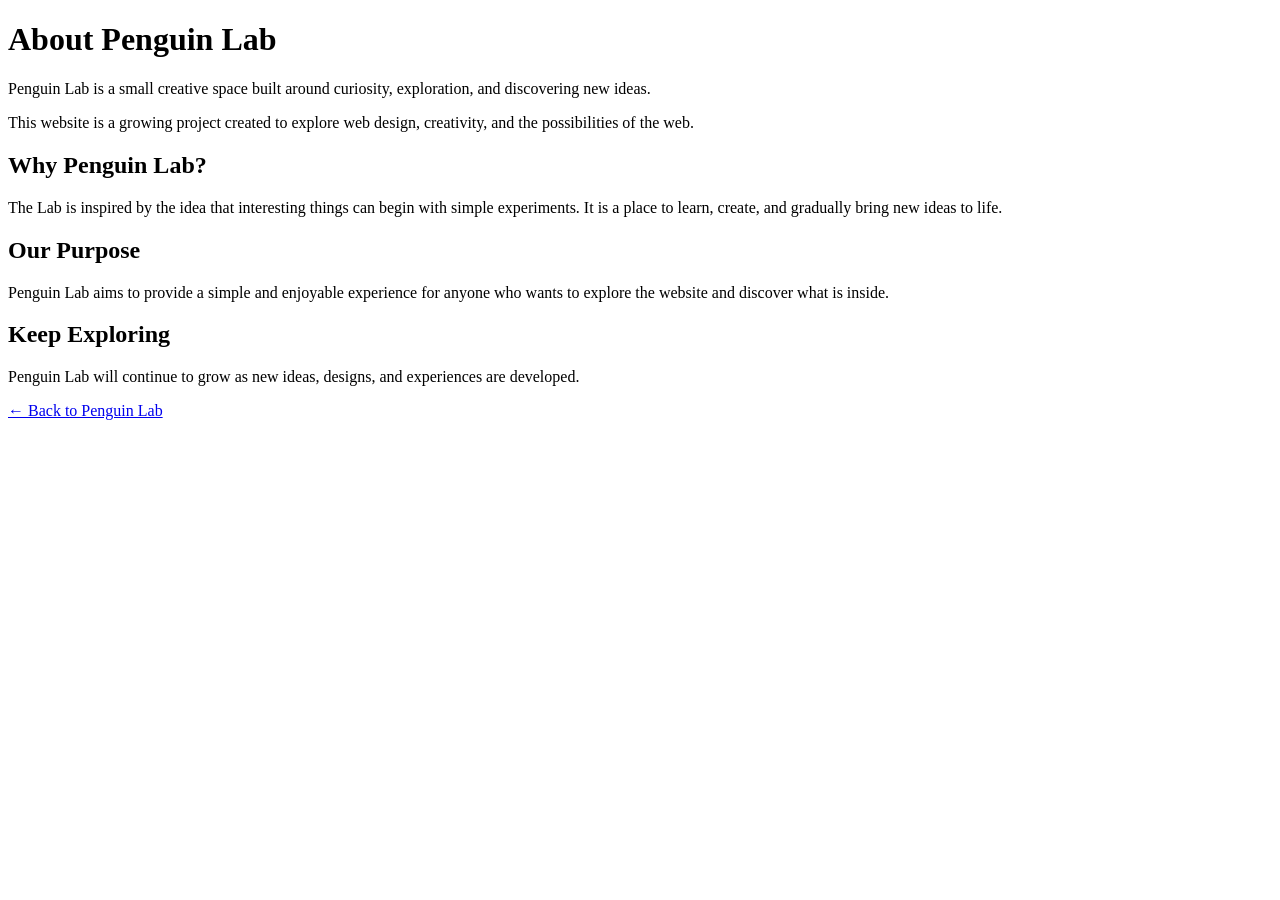
==== about.html @ 697fa733 "Add files via upload" ====
<!DOCTYPE html>
<html lang="en">
<head>
  <meta charset="UTF-8">
  <meta name="viewport" content="width=device-width, initial-scale=1.0">
  <title>About Penguin Lab</title>
  <link rel="stylesheet" href="css/index.css">
</head>
  <body>  
    <main class="about-page">
      <h1>About Penguin Lab</h1>
      <p>
  Penguin Lab is a small creative space built around curiosity,
  exploration, and discovering new ideas.
      </p>

      <p>
  This website is a growing project created to explore web design,
  creativity, and the possibilities of the web.
      </p>

      <h2>Why Penguin Lab?</h2>
   <p>
  The Lab is inspired by the idea that interesting things can begin
  with simple experiments. It is a place to learn, create, and
  gradually bring new ideas to life.
</p>

      <h2>Our Purpose</h2>
      <p>
  Penguin Lab aims to provide a simple and enjoyable experience for
  anyone who wants to explore the website and discover what is inside.
</p>
      <h2>Keep Exploring</h2>
      <p>
  Penguin Lab will continue to grow as new ideas, designs, and
  experiences are developed.
</p>
      <a href="index.html" class="back-link">← Back to Penguin Lab</a>
 </main>
</body>
</html>
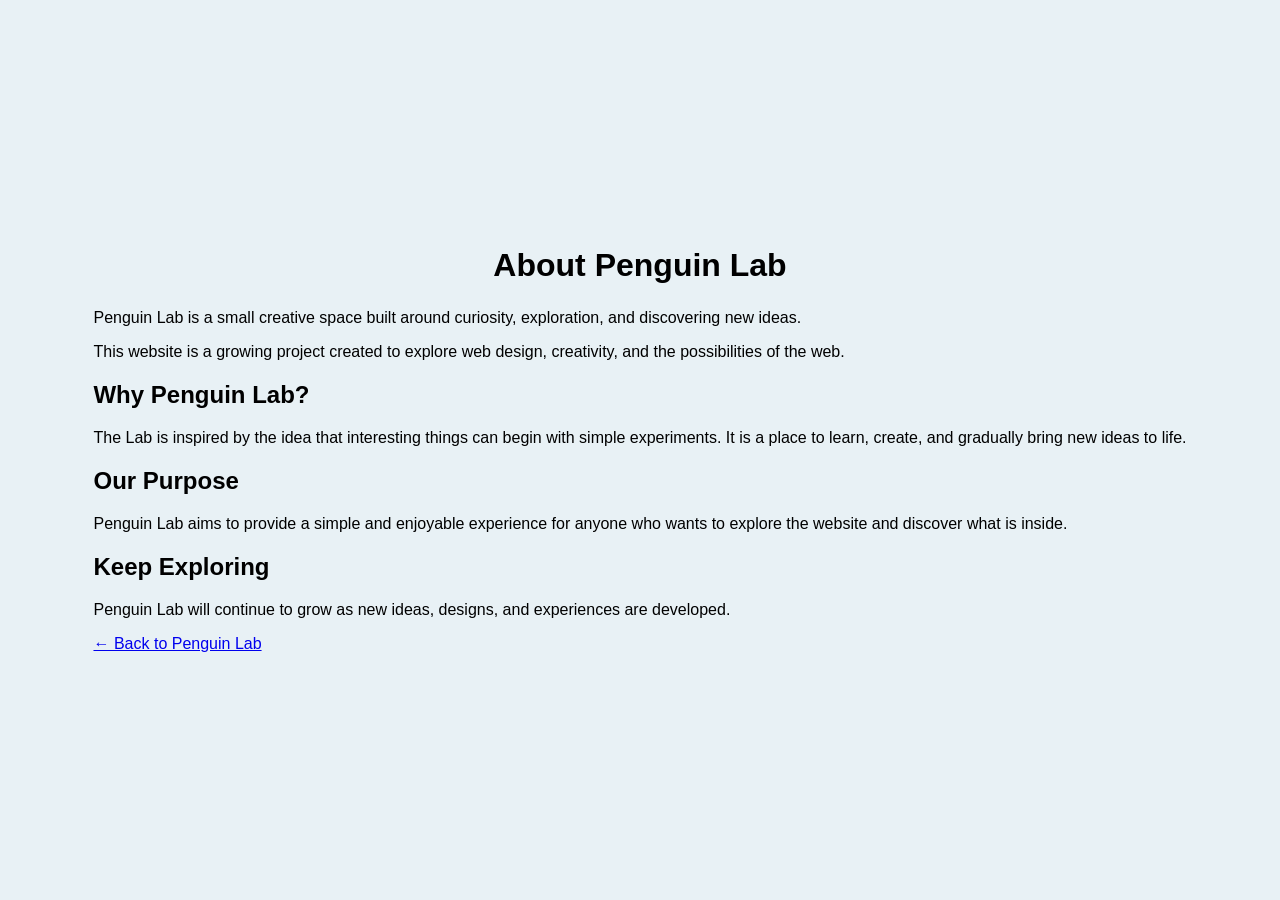
==== commit c91a6625: "Add files via upload" ====
--- a/about.html
+++ b/about.html
@@ -4,7 +4,7 @@
   <meta charset="UTF-8">
   <meta name="viewport" content="width=device-width, initial-scale=1.0">
   <title>About Penguin Lab</title>
-  <link rel="stylesheet" href="css/index.css">
+  <link rel="stylesheet" href="style.css">
 </head>
   <body>  
     <main class="about-page">
--- a/style.css
+++ b/style.css
@@ -0,0 +1,548 @@
+@import url('https://fonts.googleapis.com/css2?family=Poppins:wght@400;500;600;700&display=swap');
+@import url('https://fonts.googleapis.com/css2?family=Playfair+Display:wght@300;400&display=swap');
+
+* {
+  box-sizing: border-box;
+}
+
+body {
+  margin: 0;
+  min-height: 100vh;
+
+  display: flex;
+  justify-content: center;
+  align-items: center;
+  
+  background: #e8f1f5;
+  font-family: 'Poppins', sans-serif;
+}
+
+.home-page {
+  overflow: hidden;
+}
+
+.navbar {
+  position: absolute;
+  top: -10px;
+  left: 35px;
+  z-index: 100;
+  opacity: 0;
+  animation: menuAppear 1s ease-out 6.5s forwards; 
+  transform: translateX(-50%);
+}
+
+@keyframes menuAppear {
+  from {
+    opacity: 0;
+  }
+
+  to {
+    opacity: 1;
+  }
+}
+
+footer {
+  position: absolute;
+  top: 100vh;
+  width: 100%;
+  box-sizing: border-box;
+  background: #181c20;
+  text-align: center;
+  padding: 30px 10px;
+  font-family: 'Playfair Display', serif;
+}
+
+.footer-links {
+  display: flex;
+  justify-content: center;
+  flex-wrap: wrap;
+  gap: 12px;
+}
+
+.footer-links a {
+  text-decoration: none;
+  font-size: 11px;
+  color: #5f6f7f;
+}
+
+.footer-links a:hover {
+  color: #34495e;
+}
+
+footer p {
+  margin-top: 12px;
+  font-size: 10px;
+  color: #7a8793;
+}
+
+.menu-button {
+  background: none;
+  border: none;
+  font-size: 24px;
+  cursor: pointer;
+  color: #34495e;
+}
+
+.menu-links {
+  display: none;
+  flex-direction: column;
+  gap: 10px;
+  position: absolute;
+  left: 35px;
+  top: 0;
+  
+  margin-top: 8px;
+  padding: 12px;
+
+  background: white;
+  border-radius: 12px;
+
+  box-shadow: 0 8px 20px rgba(0, 0, 0, 0.12);
+}
+
+.menu-links a {
+  text-decoration: none;
+  font-family: 'Playfair Display', serif;
+  font-size: 12px;
+  color: #5f6f7f;
+}
+
+.menu-links a:hover {
+  color: #34495e;
+}
+
+.menu-links.show {
+  display: flex;
+}
+
+header {
+  text-align: center;
+  position: absolute;
+  top: 30px;
+  left: 50%;
+  transform: translateX(-50%);
+  width: 90%;
+  opacity: 0;
+  animation: headerFade 1.5s ease-in-out 8.5s forwards;
+}
+
+header h1 {
+  font-family: 'Playfair Display', serif;
+  font-size: 28px;
+  font-weight: 300;
+  margin: 0 0 4px;
+  letter-spacing: 1px;
+  text-shadow: 0 8px 8px rgba(0, 0, 0, 0.18);
+  color: #34495e;
+  
+}
+
+@keyframes headerFade {
+  from {
+    opacity: 0;
+  }
+
+  to {
+    opacity: 1;
+  }
+}
+
+header p {
+  font-family: 'Playfair Display', serif;
+  font-size: 14px;
+  font-weight: 300;
+  margin: 0;
+  line-height: 1.4;
+  text-shadow: 0 3px 6px rgba(0, 0, 0, 0.14);
+  color: #5f6f7f;
+  opacity: 0;
+  animation: headerFade 1.5s ease-in-out 9.3s forwards;
+}
+
+.form-group label {
+  font-size: 13px;
+  font-weight: 400;
+}
+
+.form-group input,
+.form-group select {
+  font-size: 13px;
+}
+
+.terms-check {
+  display: inline-flex;
+  align-items: center;
+  gap: 6px;
+  font-size: 11px;
+  font-weight: 400;
+  line-height: 1.3;
+}
+
+.terms-check input {
+  margin: 0;
+  width: 13px;
+  height: 13px;
+  flex-shrink: 0;
+}
+
+.terms-check a {
+  font-size: 11px;
+}
+
+.register-card {
+  width: 90%;
+  max-width: 400px;
+
+  padding: 30px;
+
+  background: white;
+
+  border: 2px solid #222831;
+  border-radius: 20px;
+
+  box-shadow:
+    0 10px 25px rgba(0, 0, 0, 0.15),
+    0 20px 40px rgba(0, 0, 0, 0.08);
+
+  position: absolute;
+
+  left: 50%;
+  bottom: -500px;
+
+  transform: translateX(-50%);
+
+  animation: cardPop 1s ease-out 6.5s forwards;
+
+  overflow: hidden;
+}
+
+.register-card::after {
+  content: "";
+
+  position: absolute;
+
+  top: -50%;
+  left: -100%;
+
+  width: 45%;
+  height: 200%;
+
+  background: linear-gradient(
+    120deg,
+    transparent,
+    rgba(255, 255, 255, 0.08),
+    rgba(180, 140, 255, 0.18),
+    rgba(120, 200, 255, 0.16),
+    rgba(255, 180, 220, 0.15),
+    rgba(255, 255, 255, 0.08),
+    transparent
+  );
+
+  transform: rotate(20deg);
+
+  pointer-events: none;
+
+  animation: rainbowShimmer 2.2s ease-in-out 7.5s forwards;
+}
+
+@keyframes rainbowShimmer {
+
+  from {
+    left: -100%;
+  }
+
+  to {
+    left: 150%;
+  }
+
+}
+
+@keyframes cardPop {
+
+  0% {
+    bottom: -500px;
+    transform: translateX(-50%) scale(0.8);
+  }
+
+  65% {
+    bottom: 25%;
+    transform: translateX(-50%) scale(1.05);
+  }
+
+  80% {
+    bottom: 27%;
+    transform: translateX(-50%) scale(0.98);
+  }
+
+  90% {
+    bottom: 24%;
+    transform: translateX(-50%) scale(1.01);
+  }
+
+  100% {
+    bottom: 25%;
+    transform: translateX(-50%) scale(1);
+  }
+
+}
+
+h1 {
+  text-align: center;
+  margin-top: 0;
+  margin-bottom: 25px;
+}
+
+label {
+  display: block;
+  margin-bottom: 7px;
+  font-weight: bold;
+}
+
+input,
+select {
+  width: 100%;
+  padding: 12px;
+  margin-bottom: 18px;
+
+  border: 1px solid #ccd5da;
+  border-radius: 8px;
+
+  font-size: 15px;
+}
+
+button {
+  width: 100%;
+  padding: 12px;
+
+  border: 2px solid #222831;
+  border-radius: 8px;
+
+  background: #222831;
+  color: white;
+
+  font-size: 16px;
+  font-weight: bold;
+
+  cursor: pointer;
+}
+
+.hole {
+  position: absolute;
+
+  bottom: 40px;
+  left: 50%;
+
+  width: 90px;
+  height: 25px;
+
+  transform: translateX(-50%);
+
+  background: #17191c;
+
+  border-radius: 50%;
+
+  box-shadow:
+    0 8px 12px rgba(0, 0, 0, 0.25);
+
+  animation: holeExpand 0.5s ease-out 6s forwards, holeDisappear 0.3s ease-out 7.3s forwards;
+}
+
+@keyframes holeExpand {
+
+  0% {
+    transform: translateX(-50%) scale(1);
+  }
+
+  50% {
+    transform: translateX(-50%) scale(1.3);
+  }
+
+  100% {
+    transform: translateX(-50%) scale(1);
+  }
+
+}
+
+@keyframes holeDisappear {
+
+  from {
+    opacity: 1;
+    transform: translateX(-50%) scale(1);
+  }
+
+  to {
+    opacity: 0;
+    transform: translateX(-50%) scale(0);
+  }
+
+}
+
+.penguin {
+  position: absolute;
+
+  width: 170px;
+  height: 100px;
+
+  left: -130px;
+  bottom: 10px;
+
+  transform: scale(0.55);
+  transform-origin: center;
+
+  animation: penguinSlide 4s ease-out forwards, enterHole 2s ease-in 4s forwards;
+}
+
+@keyframes penguinSlide {
+  from {
+    left: -130px;
+  }
+
+  to {
+    left: 30px;
+  }
+}
+
+@keyframes enterHole {
+
+  0% {
+    left: 30px;
+    opacity: 1;
+  }
+
+  80% {
+    left: calc(50% - 45px);
+    opacity: 0;
+  }
+
+  100% {
+    left: calc(50% - 45px);
+    opacity: 0;
+  }
+}
+
+.penguin .body {
+  position: absolute;
+
+  width: 105px;
+  height: 65px;
+
+  left: 20px;
+  top: 20px;
+
+  background: #222;
+  border-radius: 45% 50% 45% 50%;
+}
+
+.penguin .tummy {
+  display: none;
+}
+
+.penguin .head {
+  position: absolute;
+
+  width: 62px;
+  height: 62px;
+
+  left: 100px;
+  top: 5px;
+
+  background: #222;
+
+  border-radius: 50%;
+}
+
+.penguin .face {
+  position: absolute;
+
+  width: 44px;
+  height: 38px;
+
+  left: 8px;
+  top: 12px;
+
+  background: #f5f5f5;
+  border-radius: 50%;
+}
+
+.penguin .eye {
+  position: absolute;
+
+  width: 7px;
+  height: 7px;
+
+  top: 10px;
+
+  background: #111;
+  border-radius: 50%;
+}
+
+.penguin .eye.left {
+  left: 28px;
+}
+
+.penguin .eye.right {
+  display: none;
+}
+
+.penguin .beak {
+  position: absolute;
+
+  width: 0;
+  height: 0;
+
+  right: -12px;
+  top: 21px;
+
+  border-top: 7px solid transparent;
+  border-bottom: 7px solid transparent;
+  border-left: 14px solid orange;
+  transform: rotate(-90deg);
+}
+
+.penguin .wing {
+  position: absolute;
+
+  width: 50px;
+  height: 22px;
+
+  background: #111;
+
+  border-radius: 50%;
+}
+
+.penguin .wing.left {
+  left: 35px;
+  top: 53px;
+
+  transform: rotate(15deg);
+}
+
+.penguin .wing.right {
+  left: 70px;
+  top: 53px;
+
+  transform: rotate(-15deg);
+}
+
+.penguin .foot {
+  position: absolute;
+
+  width: 30px;
+  height: 13px;
+
+  background: orange;
+
+  border-radius: 50%;
+}
+
+.penguin .foot.left {
+  left: 5px;
+  top: 55px;
+  transform:rotate(-20deg);
+}
+
+.penguin .foot.right {
+  left: 25px;
+  top: 60px;
+  transform: rotate(-15deg);
+}
